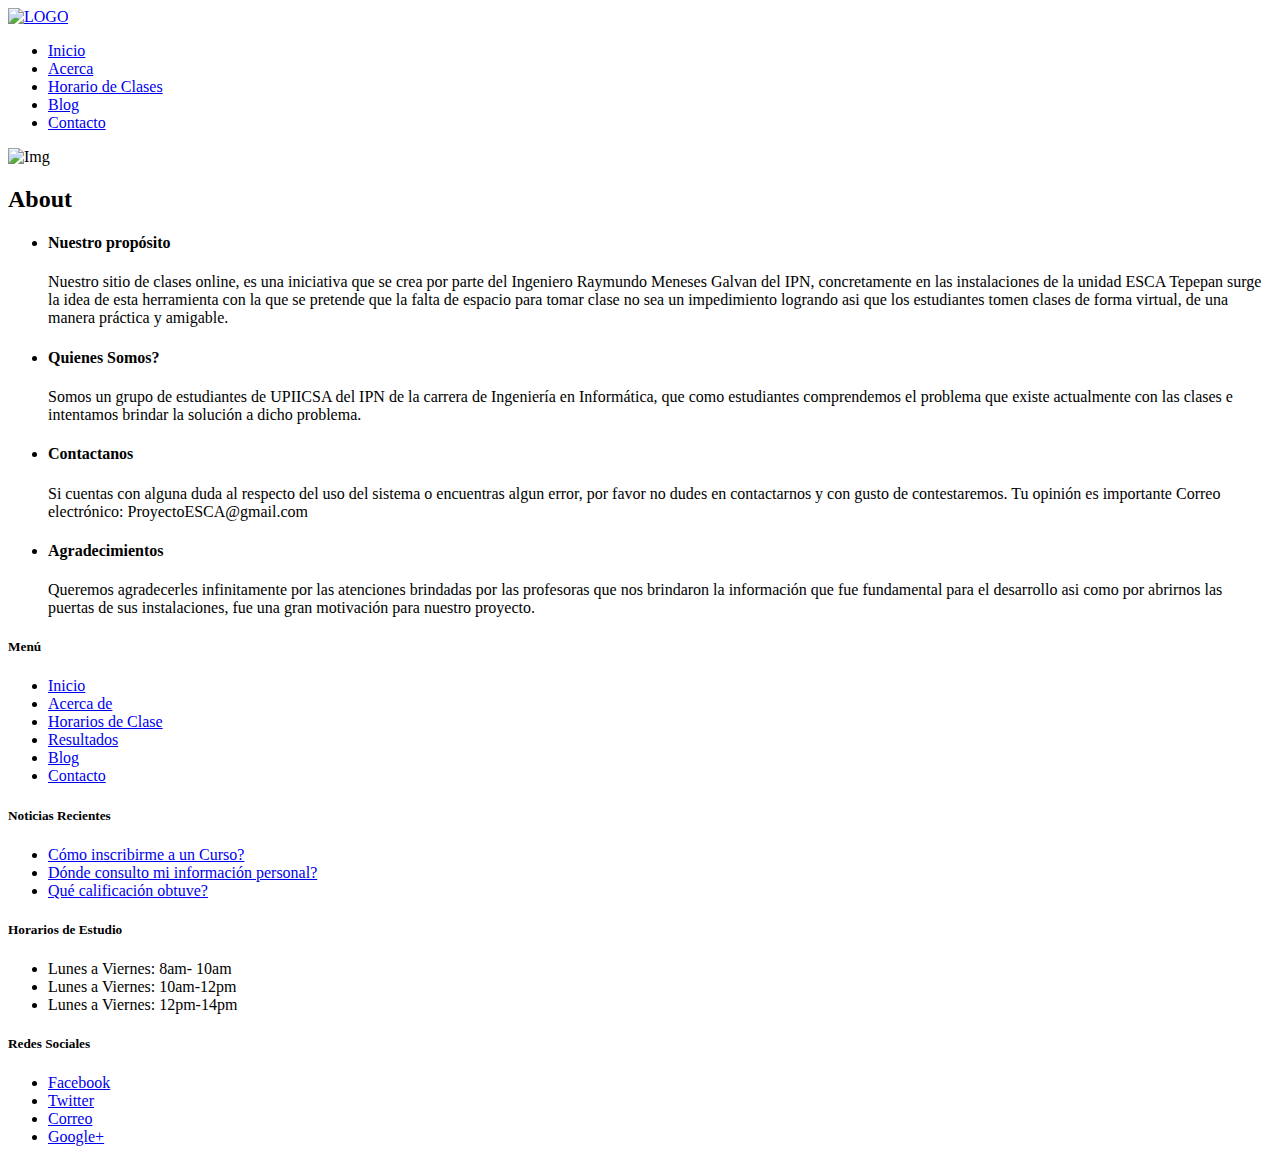
==== acerca.html @ 715b93c4 "Limpieza" ====
<!DOCTYPE html>
<!-- Website template by freewebsitetemplates.com -->
<html>
<head>
	<meta http-equiv="Content-Type" content="text/html; charset=utf-8"/> 
	<title>Acerca De</title>
	<link rel="stylesheet" href="css/style.css" type="text/css">
</head>
<body>
	<div id="page">
		<div id="header">
			<div>
				<a href="index.html" id="logo"><img src="images/logoESCA.png" alt="LOGO"></a>
				<ul id="navigation">
					<li>
						<a href="index.html">Inicio</a>
					</li>
					<li class="selected">
						<a href="about.html">Acerca</a>
					</li>
					<li>
						<a href="schedules.html">Horario de Clases</a>
					</li>
					
					<li>
						<a href="blog.html">Blog</a>
					</li>
					<li>
						<a href="contact.html">Contacto</a>
					</li>
				</ul>
			</div>
			<span class="shadow"></span>
		</div>
		<div id="contents">
			<div id="about">
				<div class="frame1">
					<img src="images/ESCA.jpg" alt="Img">
				</div>
				<h2>About</h2>
				<ul>
					<li>
						<h4>Nuestro prop&oacutesito</h4>
						<p >
						   Nuestro sitio de clases online, es una iniciativa que se crea por parte del Ingeniero Raymundo Meneses Galvan del IPN, concretamente en las instalaciones de la unidad ESCA Tepepan surge la idea de esta herramienta con la que se pretende que  la falta de espacio para tomar clase no sea un impedimiento logrando asi que los estudiantes tomen clases de forma virtual, de una manera pr&aacutectica y amigable.
						</p>
					</li>
					<li>
						<h4>Quienes Somos?</h4>
						<p>
							Somos un grupo de estudiantes de UPIICSA del IPN de la carrera de Ingenier&iacutea en Inform&aacutetica, que como estudiantes comprendemos el problema que existe actualmente con las clases e intentamos brindar la soluci&oacuten a dicho problema.
						</p>
					</li>
					<li>
						<h4>Contactanos</h4>
						<p>
						       Si cuentas con alguna duda al respecto del uso del sistema o encuentras algun error, por favor no dudes en contactarnos y con gusto de contestaremos. Tu opini&oacuten es importante Correo electr&oacutenico: ProyectoESCA@gmail.com
						</p>
					</li>
					<li>
						<h4>Agradecimientos</h4>
						<p>
							Queremos agradecerles infinitamente por las atenciones brindadas por las profesoras que nos brindaron la informaci&oacuten que fue fundamental para el desarrollo asi como por abrirnos las puertas de sus instalaciones, fue una gran motivaci&oacuten para nuestro proyecto.
						</p>
					</li>
				</ul>
			</div>
		</div>
		<div id="footer">
			<span class="shadow"></span>
			<div>
				<div class="section">
					<h5>Men&uacute</h5>
					<ul class="navigation">
						<li>
							<a href="index.html">Inicio</a>
						</li>
						<li>
							<a href="about.html">Acerca de</a>
						</li>
						<li>
							<a href="schedules.html">Horarios de Clase</a>
						</li>
						<li>
							<a href="performance.html">Resultados</a>
						</li>
						<li>
							<a href="blog.html">Blog</a>
						</li>
						<li>
							<a href="contact.html">Contacto</a>
						</li>
					</ul>
				</div>
				<div class="section">
					<h5>Noticias Recientes</h5>
					<ul>
						<li>
							<a href="blog.html">C&oacutemo inscribirme a un Curso?</a>
						</li>
						<li>
							<a href="blog.html">D&oacutende consulto mi informaci&oacuten personal?</a>
						</li>
						<li>
							<a href="blog.html">Qu&eacute calificaci&oacuten obtuve?</a>
						</li>
					</ul>
				</div>
				<div class="section">
					<h5>Horarios de Estudio</h5>
					<ul>
						<li>
							Lunes a Viernes: 8am- 10am
						</li>
						<li>
							Lunes a Viernes: 10am-12pm
						</li>
						<li>
							Lunes a Viernes: 12pm-14pm
						</li>
						
					</ul>
				</div>
				<div class="section">
					<h5>Redes Sociales</h5>
					<ul class="connect">
						<li>
							<a href="http://freewebsitetemplates.com/go/facebook/" target="_blank">Facebook</a>
						</li>
						<li>
							<a href="http://freewebsitetemplates.com/go/twitter/" target="_blank">Twitter</a>
						</li>
						<li>
							<a href="http://freewebsitetemplates.com/go/youtube/" target="_blank">Correo</a>
						</li>
						<li>
							<a href="http://freewebsitetemplates.com/go/googleplus/" target="_blank">Google+</a>
						</li>
					</ul>
					
				</div>
			</div>
		</div>
	</div>
</body>
</html>
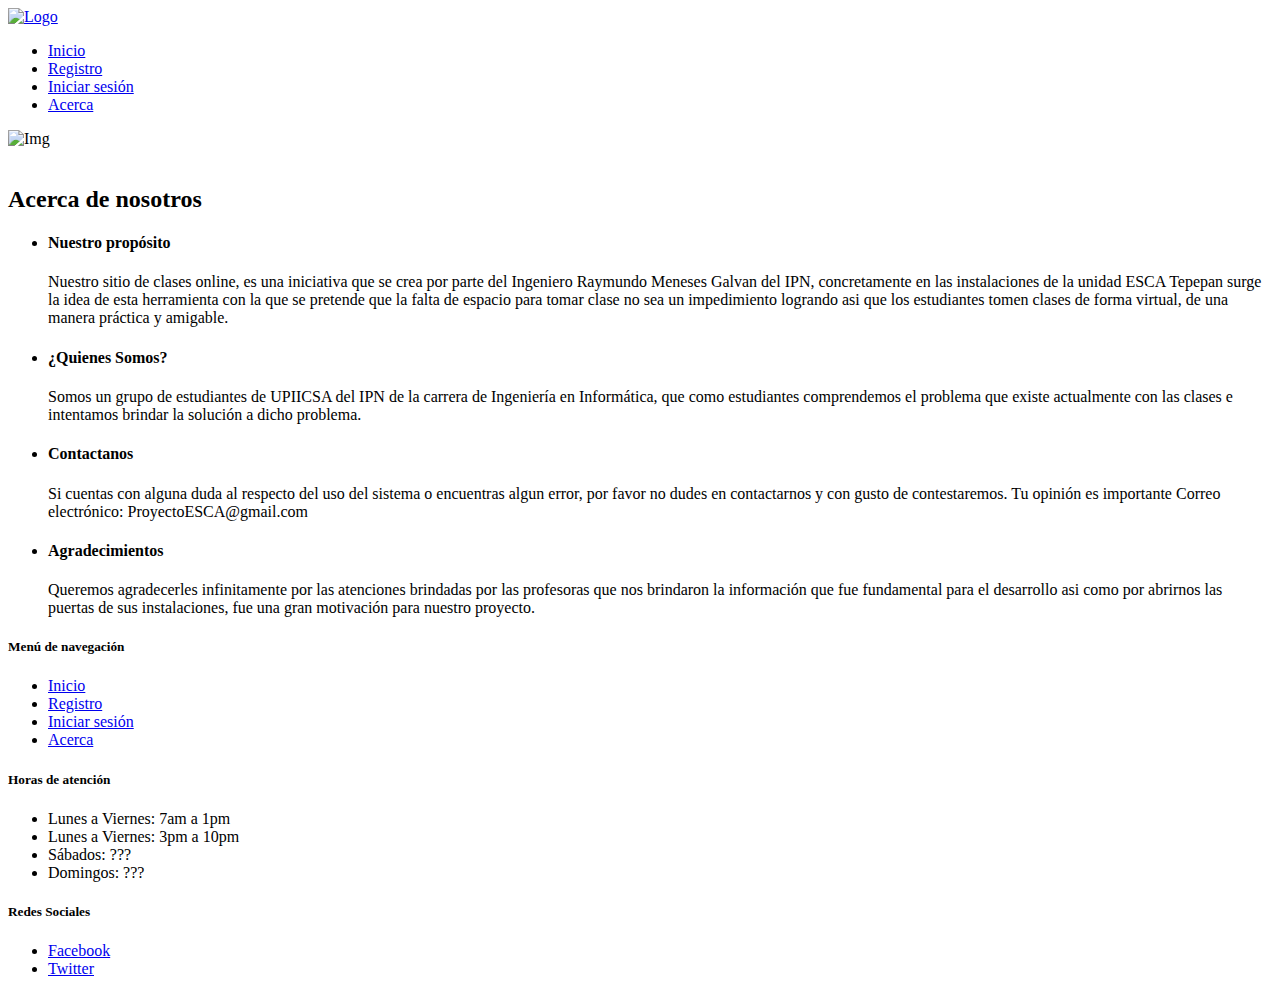
==== commit 7bf850d0: "Uniformidad en Headers y Footers" ====
--- a/acerca.html
+++ b/acerca.html
@@ -1,32 +1,27 @@
 <!DOCTYPE html>
-<!-- Website template by freewebsitetemplates.com -->
-<html>
+<html lang="es">
 <head>
-	<meta http-equiv="Content-Type" content="text/html; charset=utf-8"/> 
-	<title>Acerca De</title>
+    <meta charset="UTF-8">
+	<title>Título</title>
 	<link rel="stylesheet" href="css/style.css" type="text/css">
 </head>
 <body>
 	<div id="page">
 		<div id="header">
 			<div>
-				<a href="index.html" id="logo"><img src="images/logoESCA.png" alt="LOGO"></a>
+				<a href="index.html" id="logo"><img src="images/logoESCA.png" alt="Logo"></a>
 				<ul id="navigation">
 					<li>
 						<a href="index.html">Inicio</a>
 					</li>
-					<li class="selected">
-						<a href="about.html">Acerca</a>
+					<li>
+						<a href="registro.html">Registro</a>
 					</li>
 					<li>
-						<a href="schedules.html">Horario de Clases</a>
+						<a href="signin.html">Iniciar sesión</a>
 					</li>
-					
-					<li>
-						<a href="blog.html">Blog</a>
-					</li>
-					<li>
-						<a href="contact.html">Contacto</a>
+					<li class="selected">
+						<a href="acerca.html">Acerca</a>
 					</li>
 				</ul>
 			</div>
@@ -34,10 +29,9 @@
 		</div>
 		<div id="contents">
 			<div id="about">
-				<div class="frame1">
-					<img src="images/ESCA.jpg" alt="Img">
-				</div>
-				<h2>About</h2>
+				<img src="images/ESCA.jpg" alt="Img" class="frame1">
+                <br><br>
+				<h2>Acerca de nosotros</h2>
 				<ul>
 					<li>
 						<h4>Nuestro prop&oacutesito</h4>
@@ -46,7 +40,7 @@
 						</p>
 					</li>
 					<li>
-						<h4>Quienes Somos?</h4>
+						<h4>¿Quienes Somos?</h4>
 						<p>
 							Somos un grupo de estudiantes de UPIICSA del IPN de la carrera de Ingenier&iacutea en Inform&aacutetica, que como estudiantes comprendemos el problema que existe actualmente con las clases e intentamos brindar la soluci&oacuten a dicho problema.
 						</p>
@@ -70,74 +64,49 @@
 			<span class="shadow"></span>
 			<div>
 				<div class="section">
-					<h5>Men&uacute</h5>
+					<h5>Menú de navegación</h5>
 					<ul class="navigation">
 						<li>
 							<a href="index.html">Inicio</a>
 						</li>
 						<li>
-							<a href="about.html">Acerca de</a>
+							<a href="registro.html">Registro</a>
 						</li>
 						<li>
-							<a href="schedules.html">Horarios de Clase</a>
+							<a href="signin.html">Iniciar sesión</a>
 						</li>
 						<li>
-							<a href="performance.html">Resultados</a>
-						</li>
-						<li>
-							<a href="blog.html">Blog</a>
-						</li>
-						<li>
-							<a href="contact.html">Contacto</a>
+							<a href="acerca.html">Acerca</a>
 						</li>
 					</ul>
 				</div>
 				<div class="section">
-					<h5>Noticias Recientes</h5>
+					<h5>Horas de atención</h5>
 					<ul>
 						<li>
-							<a href="blog.html">C&oacutemo inscribirme a un Curso?</a>
+							Lunes a Viernes: 7am a 1pm
+						</li>
+                        <li>
+							Lunes a Viernes: 3pm a 10pm
 						</li>
 						<li>
-							<a href="blog.html">D&oacutende consulto mi informaci&oacuten personal?</a>
+							Sábados: ???
 						</li>
 						<li>
-							<a href="blog.html">Qu&eacute calificaci&oacuten obtuve?</a>
+							Domingos: ???
 						</li>
-					</ul>
-				</div>
-				<div class="section">
-					<h5>Horarios de Estudio</h5>
-					<ul>
-						<li>
-							Lunes a Viernes: 8am- 10am
-						</li>
-						<li>
-							Lunes a Viernes: 10am-12pm
-						</li>
-						<li>
-							Lunes a Viernes: 12pm-14pm
-						</li>
-						
 					</ul>
 				</div>
 				<div class="section">
 					<h5>Redes Sociales</h5>
 					<ul class="connect">
 						<li>
-							<a href="http://freewebsitetemplates.com/go/facebook/" target="_blank">Facebook</a>
+							<a href="#">Facebook</a>
 						</li>
 						<li>
-							<a href="http://freewebsitetemplates.com/go/twitter/" target="_blank">Twitter</a>
-						</li>
-						<li>
-							<a href="http://freewebsitetemplates.com/go/youtube/" target="_blank">Correo</a>
-						</li>
-						<li>
-							<a href="http://freewebsitetemplates.com/go/googleplus/" target="_blank">Google+</a>
-						</li>
+							<a href="#">Twitter</a>
+						</li>				
 					</ul>
-					
 				</div>
 			</div>
 		</div>
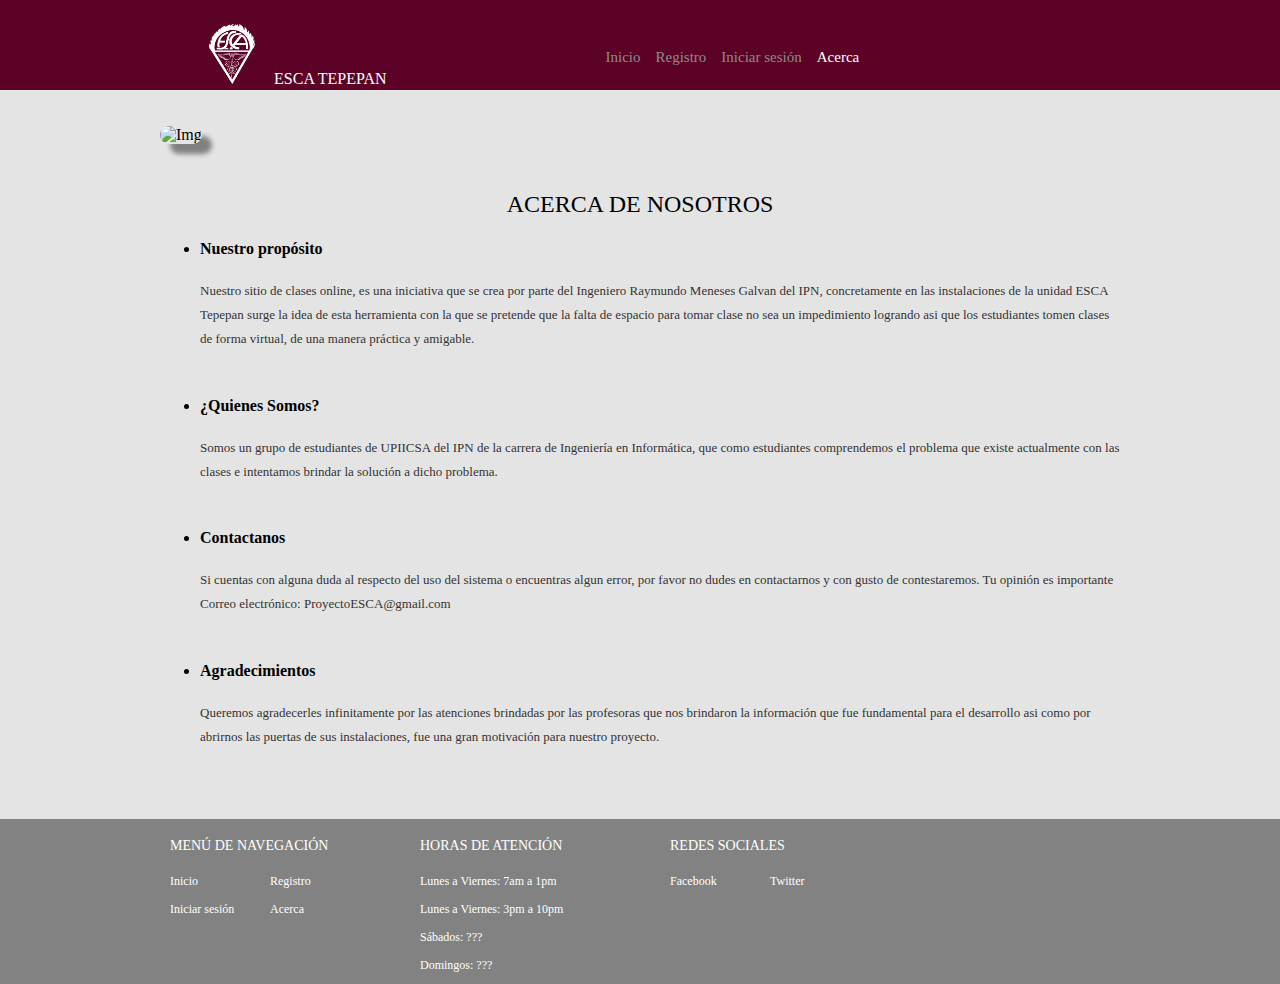
==== commit 8c682885: "Cambios grandes" ====
--- a/acerca.html
+++ b/acerca.html
@@ -2,14 +2,15 @@
 <html lang="es">
 <head>
     <meta charset="UTF-8">
-	<title>Título</title>
+	<title>Acerca</title>
 	<link rel="stylesheet" href="css/style.css" type="text/css">
 </head>
 <body>
 	<div id="page">
 		<div id="header">
 			<div>
-				<a href="index.html" id="logo"><img src="images/logoESCA.png" alt="Logo"></a>
+				<a href="index.html" id="logo"><img src="images/logo.png" alt="Logo" height=60></a>
+                <span id="school">ESCA TEPEPAN</span>
 				<ul id="navigation">
 					<li>
 						<a href="index.html">Inicio</a>
@@ -31,7 +32,7 @@
 			<div id="about">
 				<img src="images/ESCA.jpg" alt="Img" class="frame1">
                 <br><br>
-				<h2>Acerca de nosotros</h2>
+				<h2 align=center>Acerca de nosotros</h2>
 				<ul>
 					<li>
 						<h4>Nuestro prop&oacutesito</h4>
--- a/css/style.css
+++ b/css/style.css
@@ -0,0 +1,339 @@
+/*------------------------------ Fuentes ------------------------------*/
+@font-face {
+	font-family: 'Muli';
+	src: url('../fonts/Muli-Regular.eot');
+	src: local('☺'),  url('../fonts/Muli-Regular.woff') format('woff'),  url('../fonts/Muli-Regular.ttf') format('truetype'),  url('../fonts/Muli-Regular.svg') format('svg');
+	font-weight: normal;
+	font-style: normal;
+}
+@font-face {
+	font-family: 'Muli-Light';
+	src: url('../fonts/Muli-Light.eot');
+	src: local('☺'),  url('../fonts/Muli-Light.woff') format('woff'),  url('../fonts/Muli-Light.ttf') format('truetype'),  url('../fonts/Muli-Light.svg') format('svg');
+	font-weight: normal;
+	font-style: normal;
+}
+@font-face {
+	font-family: 'NixieOne';
+	src: url('../fonts/NixieOne-Regular.eot');
+	src: local('☺'),  url('../fonts/NixieOne-Regular.woff') format('woff'),  url('../fonts/NixieOne-Regular.ttf') format('truetype'),  url('../fonts/NixieOne-Regular.svg') format('svg');
+	font-weight: normal;
+	font-style: normal;
+}
+/*------------------------------ General ------------------------------*/
+
+body {
+	background-color: #e4e4e4;
+	font-family: 'Muli-Light';
+	margin: 0;
+}
+#minibody {
+	margin-left: 15px;
+}
+#page {
+	width: 960px;
+	margin: 0 auto;
+	padding: 96px 0 0;
+}
+/*------------------------------ Sprites ------------------------------*/
+#header span.shadow, #footer span.shadow {
+	background: url(../images/shadows.png) repeat-x;
+}
+.play1, .play2, .play3, .btn, .previous, .next, #performances{
+	background: url(../images/buttons.png) no-repeat;
+}
+/*------------------------------ HEADER ------------------------------*/
+#header {
+	background-color: #5d0227;
+	width: 100%;
+	position: absolute;
+	left: 0;
+	top: 0;
+}
+#header > div {
+	height: 90px;
+	width: 940px;
+	margin: 0 auto;
+    text-align: center;
+}
+#header span.shadow {
+	background-position: 0 -20px;
+	display: block;
+	height: 8px;
+	width: 100%;
+	position: absolute;
+	bottom: -8px;
+	z-index: 999;
+}
+/** Navigation **/
+#school {
+	color: #fff;
+    margin-right: 200px;
+    margin-left: 15px;
+    margin-bottom: 60px;
+}
+#navigation {
+	display: inline-block;
+	list-style: none;
+	width: 480px;
+	margin: 30px 0 0;
+	padding: 0;
+}
+#navigation li {
+	float: left;
+	margin-left: 15px;
+}
+#navigation li a {
+	color: #8c8c8c;
+	font-family: 'Muli-Light';
+	font-size: 15px;
+	line-height: 54px;
+	text-decoration: none;
+}
+#navigation li a:hover, #navigation li.selected a {
+	color: #fff;
+}
+/*------------------------------ CONTENTS ------------------------------*/
+#contents > div {
+	display: inline-block;
+	width: 100%;
+	padding-top: 30px;
+    padding-bottom: 30px;
+}
+#contents > div.body {
+	width: 950px;
+	padding-left: 10px;
+}
+#contents h2, #contents h3 {
+	color: #000;
+	font-weight: normal;
+	line-height: 24px;
+	margin: 0 0 24px;
+	text-transform: uppercase;
+}
+#contents p {
+	color: #333333;
+	font-size: 13px;
+	line-height: 24px;
+	margin: 0;
+	padding: 0 0 24px;
+}
+#contents p a {
+	color: #606060;
+}
+#contents p a:hover {
+	color: #000;
+}
+#news {
+	float: left;
+    min-height: 180px;
+	height: auto;
+    width: 50%;
+    border-collapse: collapse;
+    background-position: 0 0;
+	background-repeat: repeat-y;
+}
+#news ul {
+	display: inline-block;
+	list-style: none;
+	margin: 0;
+	padding: 0;
+}
+#news li p {
+    color: #000;
+}
+#updates {
+	float: right;
+    min-height: 180px;
+	height: auto;
+    width: 50%;
+    border-collapse: collapse;
+    background-position: 0 0;
+	background-repeat: repeat-y;
+}
+#updates ul {
+	color: #606060;
+	list-style: none;
+	margin: 0;
+	padding: 0;
+}
+#updates li {
+	font-size: 13px;
+	line-height: 24px;
+	margin-bottom: 26px;
+}
+#updates li a {
+	color: #606060;
+	text-decoration: none;
+}
+#updates li a:hover {
+	text-decoration: underline;
+}
+#updates li span.time {
+	display: inline-block;
+	float: left;
+	font-family: "Muli";
+	font-size: 13px;
+	line-height: 24px;
+	width: 90px;
+	margin-bottom: 6px;
+	margin-right: 10px;
+}
+/*Frames*/
+.frame1{
+    border-radius: 15px;
+    max-width: 100%;
+    height: auto;
+    box-shadow: 10px 10px 5px grey;
+    margin-bottom: 30px;
+}
+/*Forms*/
+#forms {
+	margin-bottom: 30px;
+}
+#forms > div {
+	background-position: left 0;
+	height: 500px;
+	width: 450px;
+	padding: 0 38px 0 10px;
+}
+#forms form {
+	float: left;
+	width: 200px;
+	padding: 0 0 0 20px;
+}
+#forms label {
+	color: #606060;
+	display: block;
+	font-size: 13px;
+	line-height: 15px;
+}
+#forms input.txtfield {
+	height: 25px;
+	width: 360px;
+	border: 1px solid #b3b3b3;
+    margin-bottom: 15px;
+}
+#forms select {
+	height: 25px;
+	width: 360px;
+	border: 1px solid #b3b3b3;
+	margin-bottom: 15px;
+}
+#forms input.btn {
+	color: #fff;
+    background-color: black;
+	cursor: pointer;
+	font-family: "Muli";
+	font-size: 13px;
+	height: 30px;
+	line-height: 30px;
+	width: 90px;
+	border: 0;
+}
+#forms input.btn:hover {
+	filter:alpha(opacity=60);
+	opacity: 0.6;
+}
+/*Panels*/
+#leftpane {
+    background-color: #fff;
+	float: left;
+    min-height: 330px;
+	height: auto;
+    width: 22%;
+    margin-right: 15px;
+}
+#middlepane {
+	float: left;
+    min-height: 180px;
+	height: auto;
+    width: 52%;
+}
+#rightpane {
+    background-color: #fff;
+	float: right;
+    min-height: 330px;
+	height: auto;
+    width: 22%;
+    margin-left: 15px;
+}
+#leftpane li a, #minibody li a, #rightpane li a {
+	color: #606060;
+	text-decoration: none;
+}
+#leftpane li a:hover, #minibody li a:hover, #rightpane li a:hover {
+	text-decoration: underline;
+}
+/*------------------------------ FOOTER ------------------------------*/
+#footer {
+	background-color: #828282;
+	color: #ffffff;
+	font-size: 12px;
+	line-height: 22px;
+	width: 100%;
+	position: absolute;
+	left: 0;
+}
+#footer span.shadow {
+	background-position: 0 0px;
+	display: block;
+	height: 8px;
+	width: 100%;
+	position: absolute;
+	left: 0;
+	top: -8px;
+}
+#footer h5 {
+	font-size: 14px;
+	font-weight: normal;
+	line-height: 24px;
+	margin: 0 0 12px;
+	text-transform: uppercase;
+}
+#footer a {
+	color: #ffffff;
+	text-decoration: none;
+}
+#footer a:hover {
+	color: #000000;
+}
+#footer > div {
+	width: 940px;
+	margin: 0 auto;
+}
+#footer > div:after {
+	clear:both;
+	content:"";
+	display:block;
+	height:0;
+	line-height:0;
+	visibility:hidden;
+}
+#footer div.section {
+	float: left;
+	background-position: 0 -498px;
+	min-height: 150px;
+	width: 200px;
+	margin-left: 20px;
+	padding: 15px 0 0px 30px;
+}
+#footer div.section:first-child {
+	background: none;
+	margin-left: 0;
+	padding-left: 0;
+}
+#footer ul {
+	display: inline-block;
+	list-style: none;
+	width: 100%;
+	margin: 0;
+	padding: 0;
+}
+#footer li {
+	margin: 0 0 6px;
+}
+#footer .navigation li, #footer .connect li {
+	float: left;
+	width: 100px;
+}